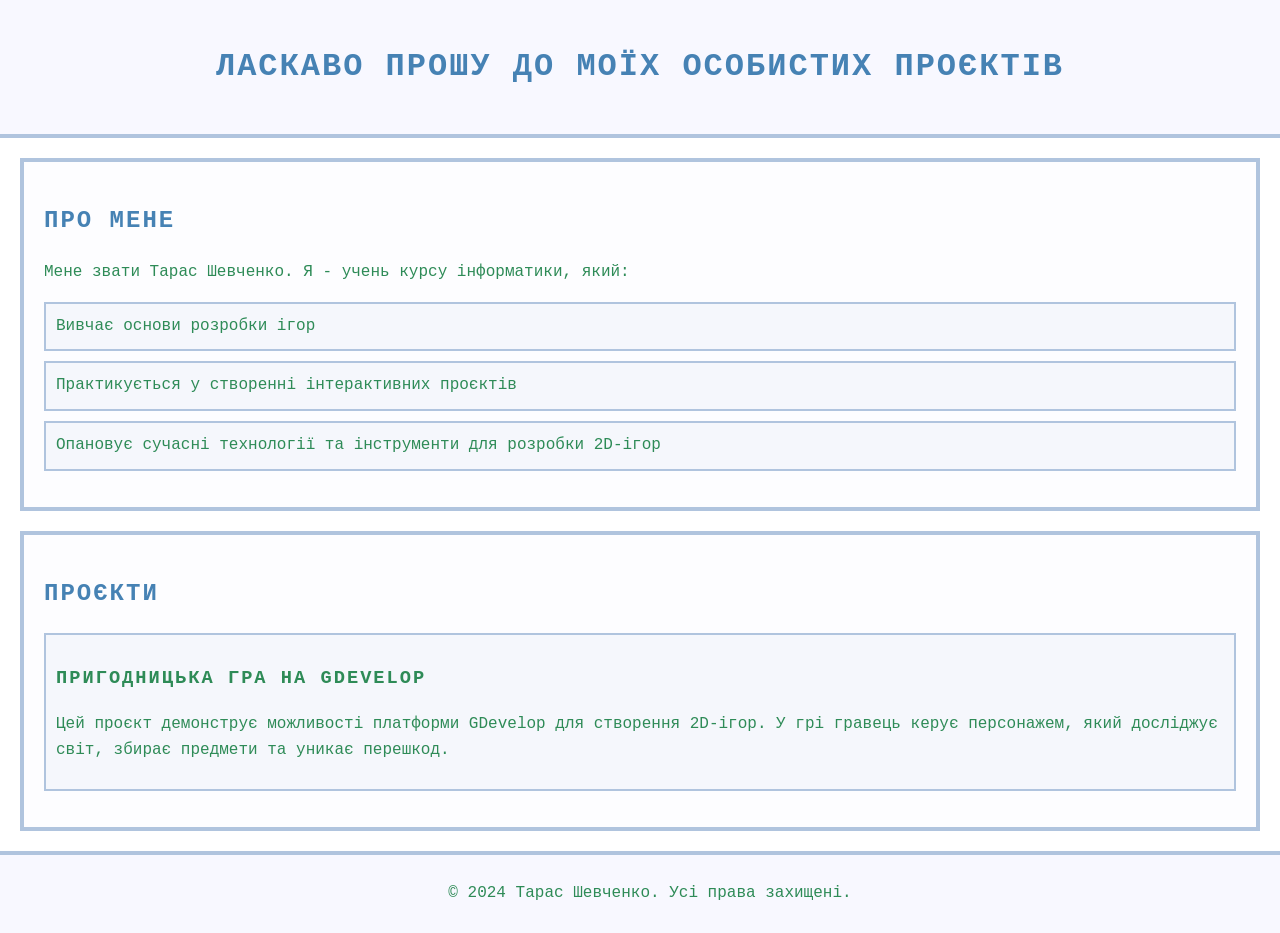
==== index.html @ d95a14f0 "1" ====
<!DOCTYPE html>
<html lang="uk">
<head>
    <meta charset="UTF-8">
    <meta name="viewport" content="width=device-width, initial-scale=1.0">
    <title>Особисті проєкти Тараса Шевченка</title>
    <link rel="stylesheet" href="style.css">
</head>
<body>
    <header>
        <h1>Ласкаво прошу до моїх особистих проєктів</h1>
    </header>

    <section id="about">
        <h2>Про мене</h2>
        <p>Мене звати Тарас Шевченко. Я - учень курсу інформатики, який:</p>
        <ul>
            <li>Вивчає основи розробки ігор</li>
            <li>Практикується у створенні інтерактивних проєктів</li>
            <li>Опановує сучасні технології та інструменти для розробки 2D-ігор</li>
        </ul>
    </section>

    <section id="projects">
        <h2>Проєкти</h2>
        <ul>
            <li>
                <h3><a href="example-project/index.html">Пригодницька гра на GDevelop</a></h3>
                <p>Цей проєкт демонструє можливості платформи GDevelop для створення 2D-ігор. У грі гравець керує персонажем, який досліджує світ, збирає предмети та уникає перешкод.</p>
            </li>
        </ul>
    </section>

    <footer>
        <p>&copy; 2024 Тарас Шевченко. Усі права захищені.</p>
    </footer>
</body>
</html>
---- style.css ----
body {
    font-family: 'Press Start 2P', 'Courier New', monospace;
    line-height: 1.6;
    margin: 0;
    padding: 0;
    color: #2E8B57;
    background-color: #FFFFFF;
}

header {
    background-color: #F8F8FF;
    padding: 20px;
    text-align: center;
    border-bottom: 4px solid #B0C4DE;
}

section {
    padding: 20px;
    margin: 20px;
    background-color: rgba(248, 248, 255, 0.3);
    border: 4px solid #B0C4DE;
}

h1, h2, h3 {
    color: #4682B4;
    text-transform: uppercase;
    letter-spacing: 2px;
}

ul {
    padding: 0;
    list-style-type: none;
}

li {
    margin-bottom: 10px;
    padding: 10px;
    border: 2px solid #B0C4DE;
    background-color: rgba(176, 196, 222, 0.1);
}

form {
    display: flex;
    flex-direction: column;
    background-color: #F8F8FF;
    padding: 20px;
    border: 4px solid #B0C4DE;
}

label {
    margin-bottom: 5px;
    color: #4682B4;
}

input, textarea {
    margin-bottom: 10px;
    padding: 10px;
    border: 2px solid #B0C4DE;
    border-radius: 0;
    background-color: #FFFFFF;
    color: #4682B4;
    font-family: 'Courier New', monospace;
}

button {
    padding: 10px;
    background-color: #2E8B57;
    color: #FFFFFF;
    border: none;
    font-family: 'Press Start 2P', 'Courier New', monospace;
    text-transform: uppercase;
    cursor: pointer;
    transition: all 0.3s;
}

button:hover {
    background-color: #4682B4;
    transform: scale(1.05);
}

footer {
    background-color: #F8F8FF;
    text-align: center;
    padding: 10px;
    width: 100%;
    bottom: 0;
    border-top: 4px solid #B0C4DE;
}

a {
    color: #2E8B57;
    text-decoration: none;
}

a:hover {
    text-decoration: underline;
}
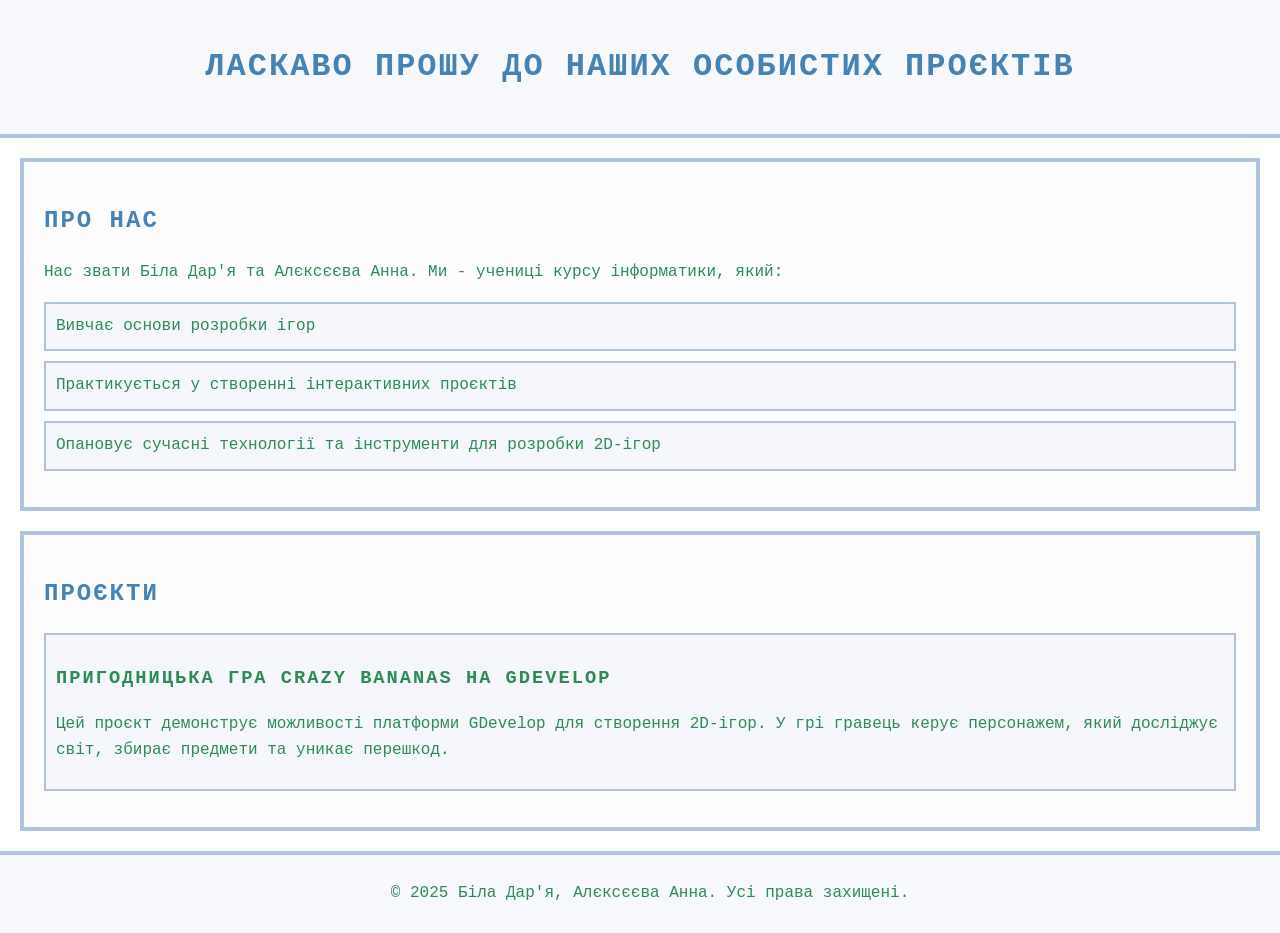
==== commit 0355c675: "2" ====
--- a/index.html
+++ b/index.html
@@ -3,17 +3,17 @@
 <head>
     <meta charset="UTF-8">
     <meta name="viewport" content="width=device-width, initial-scale=1.0">
-    <title>Особисті проєкти Тараса Шевченка</title>
+    <title>Особисті проєкти Білої Дар'ї та Алєксєєвої Анни</title>
     <link rel="stylesheet" href="style.css">
 </head>
 <body>
     <header>
-        <h1>Ласкаво прошу до моїх особистих проєктів</h1>
+        <h1>Ласкаво прошу до наших особистих проєктів</h1>
     </header>
 
     <section id="about">
-        <h2>Про мене</h2>
-        <p>Мене звати Тарас Шевченко. Я - учень курсу інформатики, який:</p>
+        <h2>Про нас</h2>
+        <p>Нас звати Біла Дар'я та Алєксєєва Анна. Ми - учениці курсу інформатики, який:</p>
         <ul>
             <li>Вивчає основи розробки ігор</li>
             <li>Практикується у створенні інтерактивних проєктів</li>
@@ -25,14 +25,14 @@
         <h2>Проєкти</h2>
         <ul>
             <li>
-                <h3><a href="example-project/index.html">Пригодницька гра на GDevelop</a></h3>
+                <h3><a href="example-project/index.html">Пригодницька гра Crazy Bananas на GDevelop</a></h3>
                 <p>Цей проєкт демонструє можливості платформи GDevelop для створення 2D-ігор. У грі гравець керує персонажем, який досліджує світ, збирає предмети та уникає перешкод.</p>
             </li>
         </ul>
     </section>
 
     <footer>
-        <p>&copy; 2024 Тарас Шевченко. Усі права захищені.</p>
+        <p>&copy; 2025 Біла Дар'я, Алєксєєва Анна. Усі права захищені.</p>
     </footer>
 </body>
 </html> 
